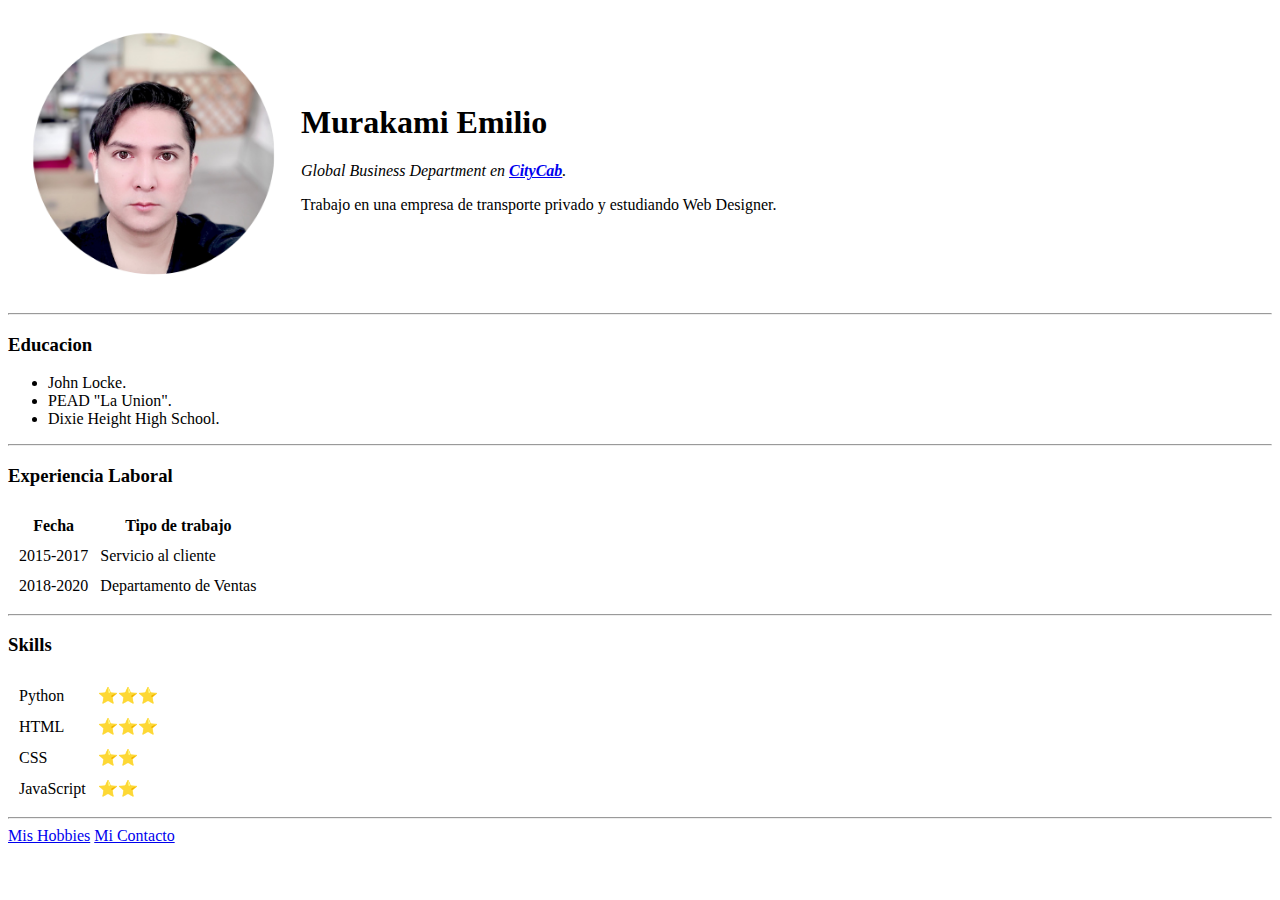
==== index.html @ 6e17c1f9 "Add initial cv website files" ====
<!DOCTYPE html>
<html lang="es">
<head>
    <meta charset="UTF-8">
    <meta name="viewport" content="width=device-width, initial-scale=1.0">
    <title>💥 Emilio's Personal Site 💥</title>
</head>
<body>
    <table cellspacing="20">
        <tr>
            <td><img width="250px" src="imagenes/foto.png" alt="emilio's perfil"></td>
            <td><h1>Murakami Emilio</h1>
                <p><em>Global Business Department en <strong><a href="http://citycab-taxi.com/">CityCab</a></strong>.</em></p>
                <p>Trabajo en una empresa de transporte privado y estudiando Web Designer.</p></td>
        </tr>
    </table>
    
    <hr>
    <h3>Educacion</h3>
    <ul>
        <li>John Locke.</li>
        <li>PEAD "La Union".</li>
        <li>Dixie Height High School.</li>
    </ul>
    <hr>
    
    <h3>Experiencia Laboral</h3>
    
    <table cellspacing="10px">
        <thead>
            <tr>
                <th>Fecha</th>
                <th>Tipo de trabajo</th>
            </tr>
        </thead>
        <tbody>
            <tr>
                <td>2015-2017</td>
                <td>Servicio al cliente</td>
            </tr>
            <tr>
                <td>2018-2020</td>
                <td>Departamento de Ventas</td>
            </tr>
        </tbody>
    </table>
    <hr>
    
    <h3>Skills</h3>

    <table cellspacing="10px">
        <tr>
            <td>Python</td>
            <td>⭐⭐⭐</td>
        </tr>
        <tr>
            <td>HTML</td>
            <td>⭐⭐⭐</td>
        </tr>
        <tr>
            <td>CSS</td>
            <td>⭐⭐</td>
        </tr>
        <tr>
            <td>JavaScript</td>
            <td>⭐⭐</td>
        </tr>
    </table>
    <hr>
    <a href="hobbies.html">Mis Hobbies</a>
    <a href="contacto.html">Mi Contacto</a>
    
</body>
</html>
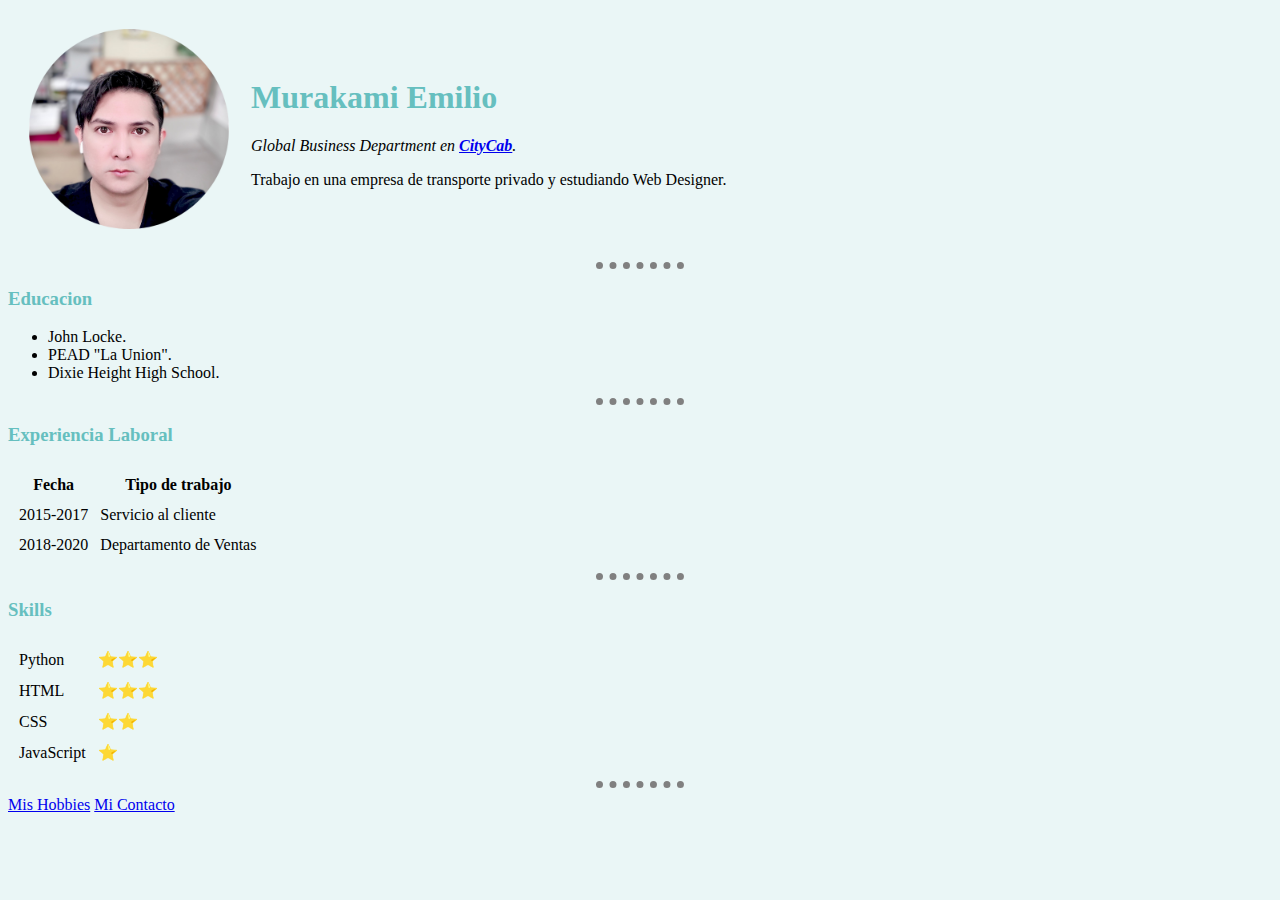
==== commit 6020289f: "Add files via upload" ====
--- a/index.html
+++ b/index.html
@@ -4,11 +4,14 @@
     <meta charset="UTF-8">
     <meta name="viewport" content="width=device-width, initial-scale=1.0">
     <title>💥 Emilio's Personal Site 💥</title>
+    <link rel="stylesheet" href="css/styles.css">
+    
+
 </head>
 <body>
     <table cellspacing="20">
         <tr>
-            <td><img width="250px" src="imagenes/foto.png" alt="emilio's perfil"></td>
+            <td><img width="200px" src="imagenes/foto3.png" alt="emilio's perfil"></td>
             <td><h1>Murakami Emilio</h1>
                 <p><em>Global Business Department en <strong><a href="http://citycab-taxi.com/">CityCab</a></strong>.</em></p>
                 <p>Trabajo en una empresa de transporte privado y estudiando Web Designer.</p></td>
@@ -63,7 +66,7 @@
         </tr>
         <tr>
             <td>JavaScript</td>
-            <td>⭐⭐</td>
+            <td>⭐</td>
         </tr>
     </table>
     <hr>
--- a/css/styles.css
+++ b/css/styles.css
@@ -0,0 +1,19 @@
+body{
+    background-color: #EAF6F6;
+}
+
+hr{
+    border-style: dotted none none;
+    width: 7%;
+    border-width: 7px;
+    border-color: gray;
+}
+
+h1{
+    color: #66BFBF;
+    
+}
+
+h3{
+    color: #66BFBF;
+}